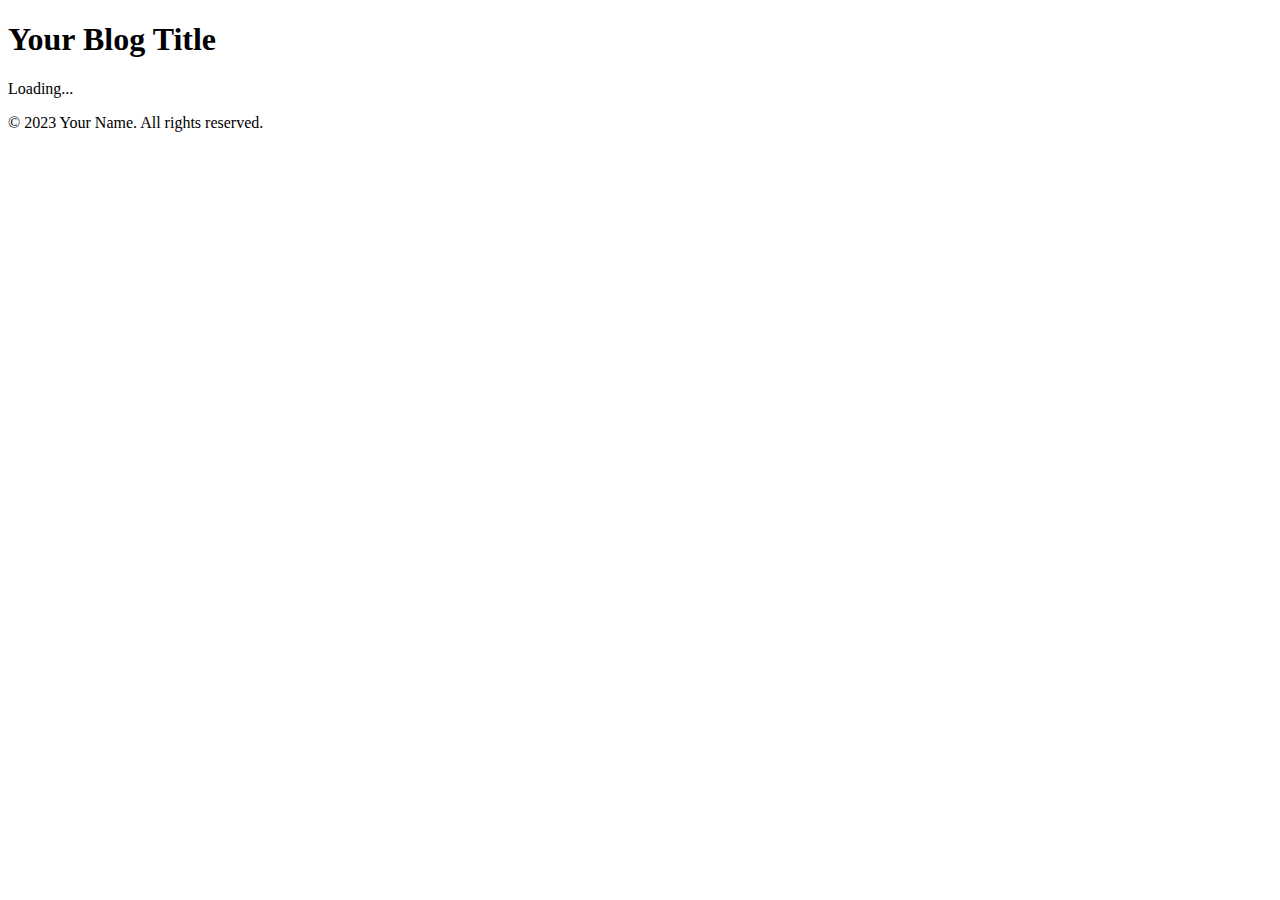
==== blog/index.html @ 4099c4b0 "Add files via upload" ====
<!DOCTYPE html>
<html>
<head>
  <title>Your Blog Title</title>
  <link rel="stylesheet" type="text/css" href="styles.css">
</head>
<body>
  <header>
    <h1>Your Blog Title</h1>
    <nav id="navPosts"></nav>
  </header>

  <main id="content">
    Loading...
  </main>

  <footer>
    <p>&copy; 2023 Your Name. All rights reserved.</p>
  </footer>

  <script src="https://code.jquery.com/jquery-3.6.0.min.js"></script>
  <script src="script.js"></script>
</body>
</html>
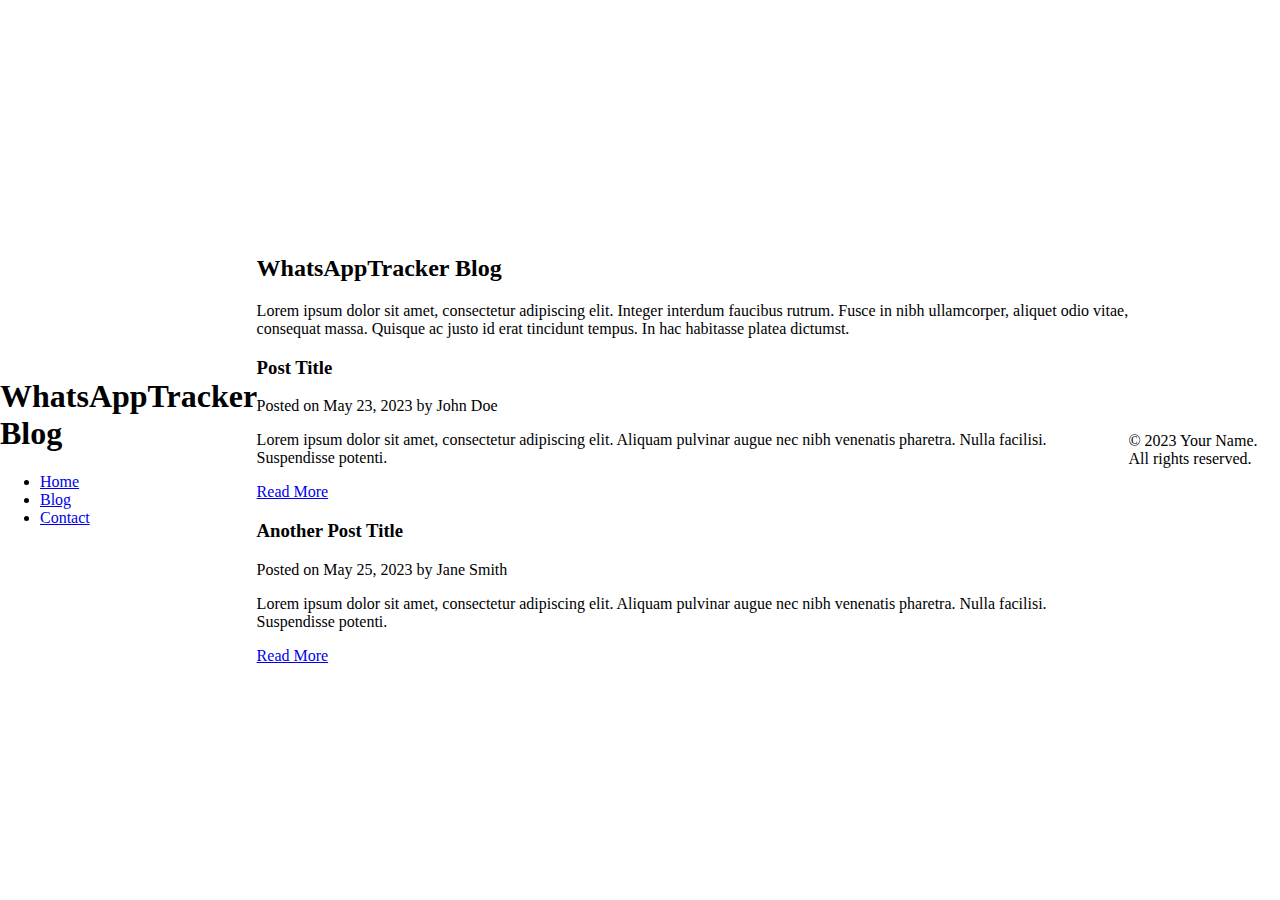
==== commit 2b7dd77c: "Update index.html" ====
--- a/blog/index.html
+++ b/blog/index.html
@@ -1,24 +1,49 @@
 <!DOCTYPE html>
 <html>
 <head>
-  <title>Your Blog Title</title>
-  <link rel="stylesheet" type="text/css" href="styles.css">
+  <meta charset="UTF-8">
+  <meta name="viewport" content="width=device-width, initial-scale=1.0">
+  <title>WhatsAppTracker Blog</title>
+  <link rel="stylesheet" type="text/css" href="style.css">
 </head>
 <body>
   <header>
-    <h1>Your Blog Title</h1>
-    <nav id="navPosts"></nav>
+    <h1>WhatsAppTracker Blog</h1>
+    <nav>
+      <ul>
+        <li><a href="http://whatsapptracker.com">Home</a></li>
+        <li><a href="http://whatsapptracker.com/blog">Blog</a></li>
+        <li><a href="http://whatsapptracker.com/contact.html">Contact</a></li>
+      </ul>
+    </nav>
   </header>
 
-  <main id="content">
-    Loading...
+  <main>
+    <div class="container">
+      <h2>WhatsAppTracker Blog</h2>
+      <p class="intro">Lorem ipsum dolor sit amet, consectetur adipiscing elit. Integer interdum faucibus rutrum. Fusce in nibh ullamcorper, aliquet odio vitae, consequat massa. Quisque ac justo id erat tincidunt tempus. In hac habitasse platea dictumst.</p>
+
+      <div class="post">
+        <h3>Post Title</h3>
+        <p class="meta">Posted on <span class="date">May 23, 2023</span> by <span class="author">John Doe</span></p>
+        <p>Lorem ipsum dolor sit amet, consectetur adipiscing elit. Aliquam pulvinar augue nec nibh venenatis pharetra. Nulla facilisi. Suspendisse potenti.</p>
+        <a href="post1.html" class="read-more">Read More</a>
+      </div>
+
+      <div class="post">
+        <h3>Another Post Title</h3>
+        <p class="meta">Posted on <span class="date">May 25, 2023</span> by <span class="author">Jane Smith</span></p>
+        <p>Lorem ipsum dolor sit amet, consectetur adipiscing elit. Aliquam pulvinar augue nec nibh venenatis pharetra. Nulla facilisi. Suspendisse potenti.</p>
+        <a href="post2.html" class="read-more">Read More</a>
+      </div>
+
+      <!-- Add more posts as needed -->
+
+    </div>
   </main>
 
   <footer>
     <p>&copy; 2023 Your Name. All rights reserved.</p>
   </footer>
-
-  <script src="https://code.jquery.com/jquery-3.6.0.min.js"></script>
-  <script src="script.js"></script>
 </body>
-</html>+</html>
--- a/blog/style.css
+++ b/blog/style.css
@@ -0,0 +1,19 @@
+/* Center the content */
+body {
+  display: flex;
+  justify-content: center;
+  align-items: center;
+  height: 100vh;
+  margin: 0;
+}
+
+/* Add styles to the content */
+.main-content {
+  max-width: 600px;
+  padding: 20px;
+  background-color: #f1f1f1;
+  border-radius: 5px;
+  box-shadow: 0 2px 5px rgba(0, 0, 0, 0.1);
+}
+
+/* Add additional styles as needed */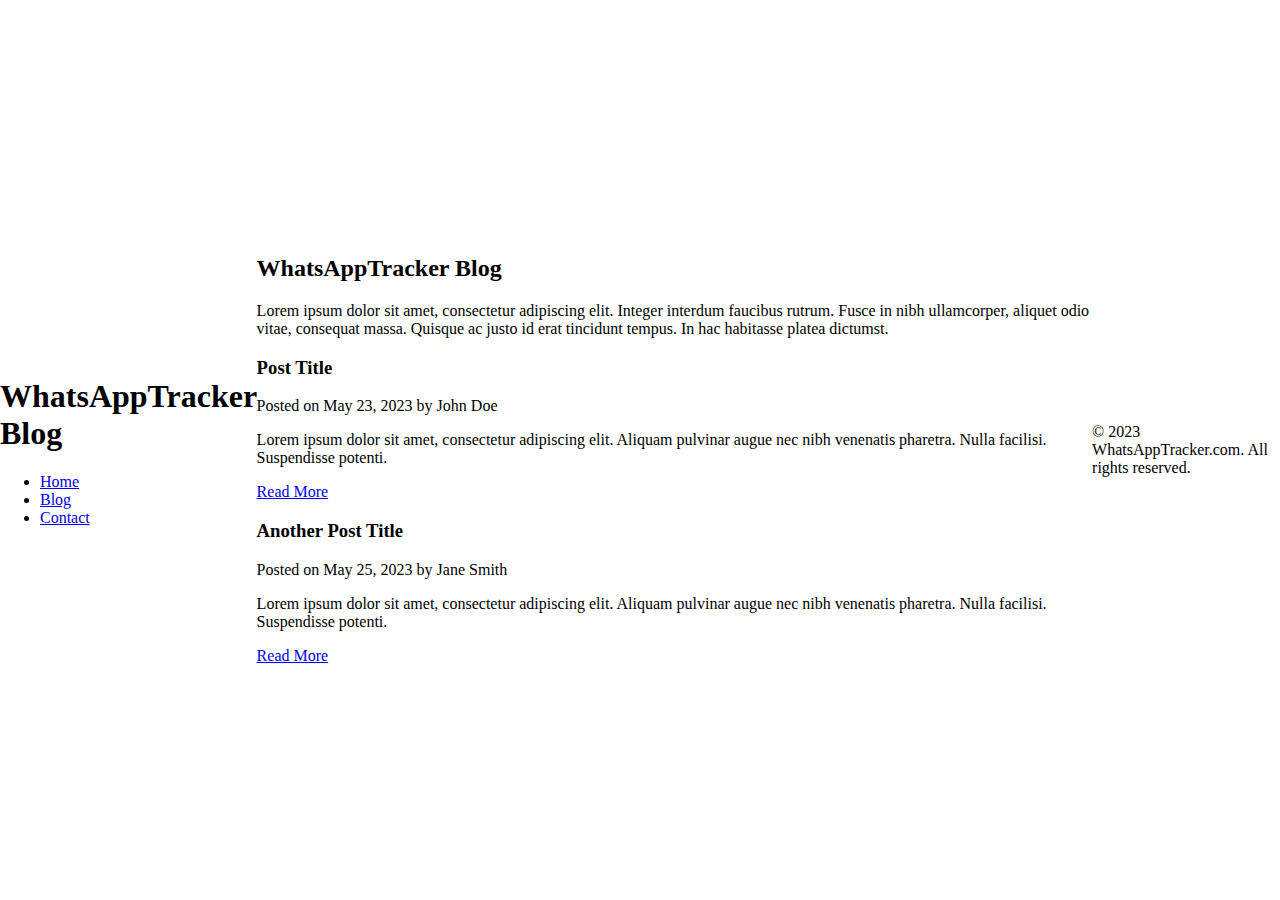
==== commit 70a688f6: "Update index.html" ====
--- a/blog/index.html
+++ b/blog/index.html
@@ -43,7 +43,7 @@
   </main>
 
   <footer>
-    <p>&copy; 2023 Your Name. All rights reserved.</p>
+    <p>&copy; 2023 WhatsAppTracker.com. All rights reserved.</p>
   </footer>
 </body>
 </html>
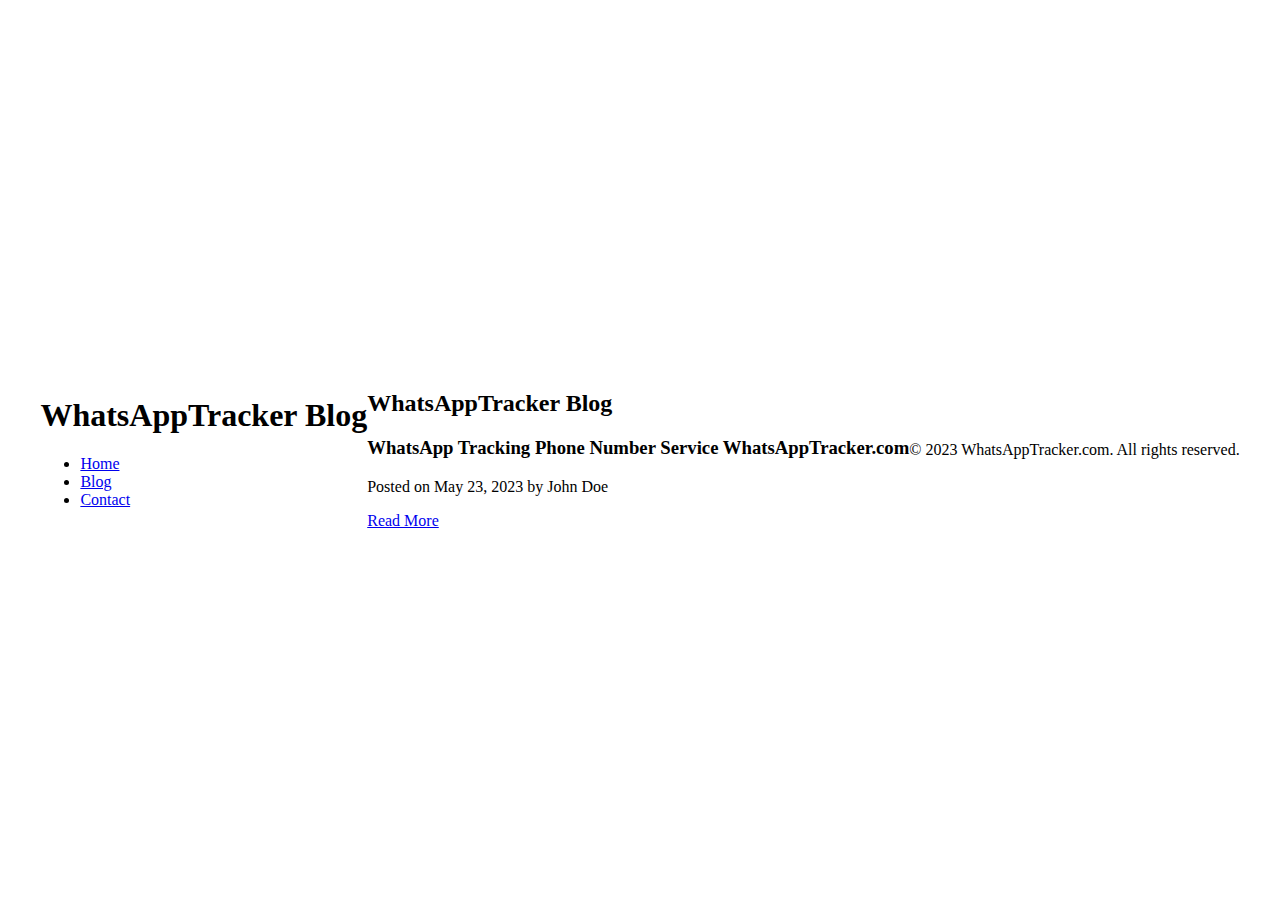
==== commit c961d4de: "Update index.html" ====
--- a/blog/index.html
+++ b/blog/index.html
@@ -21,20 +21,11 @@
   <main>
     <div class="container">
       <h2>WhatsAppTracker Blog</h2>
-      <p class="intro">Lorem ipsum dolor sit amet, consectetur adipiscing elit. Integer interdum faucibus rutrum. Fusce in nibh ullamcorper, aliquet odio vitae, consequat massa. Quisque ac justo id erat tincidunt tempus. In hac habitasse platea dictumst.</p>
-
+      
       <div class="post">
-        <h3>Post Title</h3>
+        <h3>WhatsApp Tracking Phone Number Service WhatsAppTracker.com</h3>
         <p class="meta">Posted on <span class="date">May 23, 2023</span> by <span class="author">John Doe</span></p>
-        <p>Lorem ipsum dolor sit amet, consectetur adipiscing elit. Aliquam pulvinar augue nec nibh venenatis pharetra. Nulla facilisi. Suspendisse potenti.</p>
-        <a href="post1.html" class="read-more">Read More</a>
-      </div>
-
-      <div class="post">
-        <h3>Another Post Title</h3>
-        <p class="meta">Posted on <span class="date">May 25, 2023</span> by <span class="author">Jane Smith</span></p>
-        <p>Lorem ipsum dolor sit amet, consectetur adipiscing elit. Aliquam pulvinar augue nec nibh venenatis pharetra. Nulla facilisi. Suspendisse potenti.</p>
-        <a href="post2.html" class="read-more">Read More</a>
+        <a href="Track WhatsApp Phone number.html" class="read-more">Read More</a>
       </div>
 
       <!-- Add more posts as needed -->
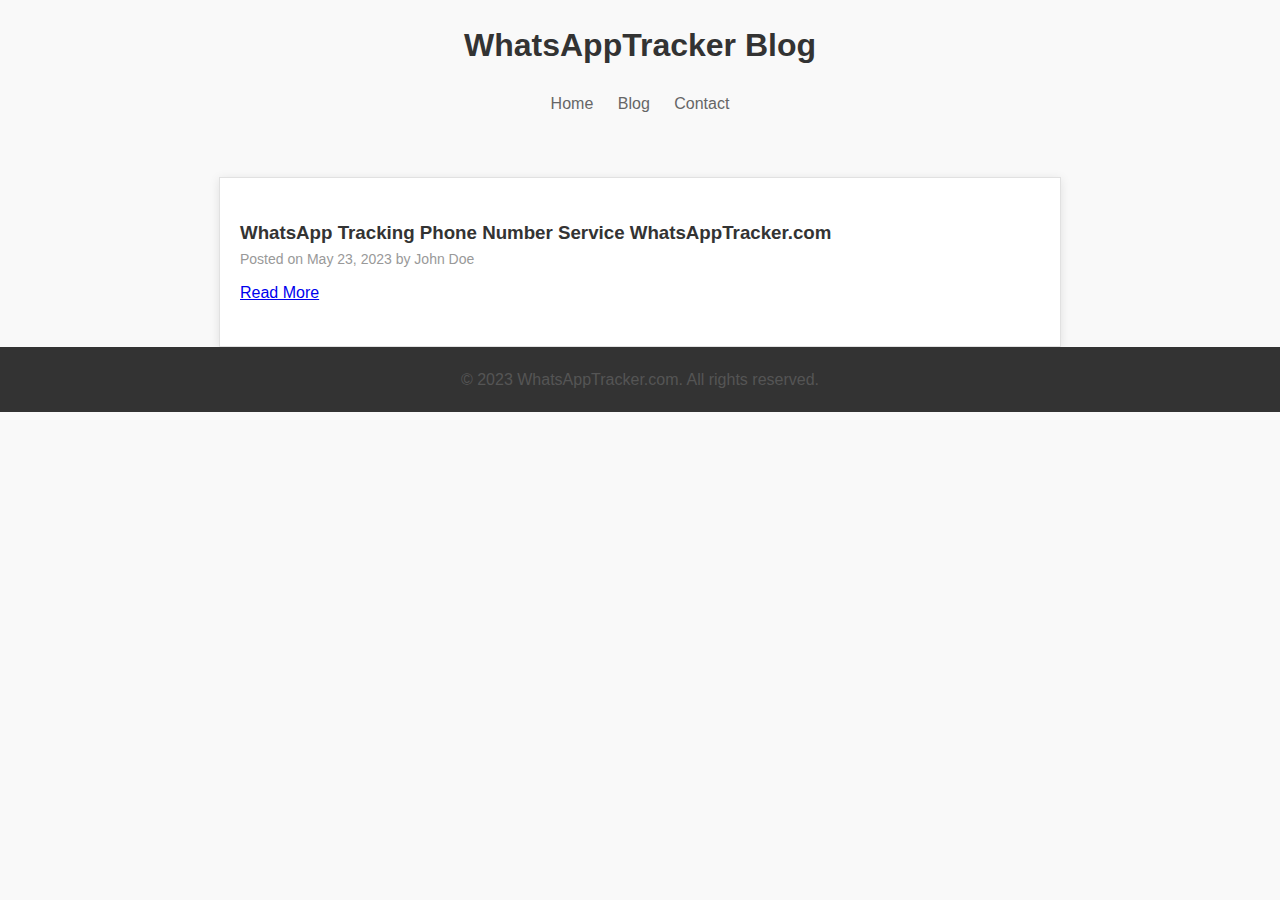
==== commit aec5a0bb: "Update index.html" ====
--- a/blog/index.html
+++ b/blog/index.html
@@ -20,8 +20,6 @@
 
   <main>
     <div class="container">
-      <h2>WhatsAppTracker Blog</h2>
-      
       <div class="post">
         <h3>WhatsApp Tracking Phone Number Service WhatsAppTracker.com</h3>
         <p class="meta">Posted on <span class="date">May 23, 2023</span> by <span class="author">John Doe</span></p>
--- a/blog/style.css
+++ b/blog/style.css
@@ -1,19 +1,123 @@
-/* Center the content */
+/* Reset default styles */
+body,
+h1,
+h2,
+h3,
+p,
+ul,
+li {
+  margin: 0;
+  padding: 0;
+}
+
 body {
-  display: flex;
-  justify-content: center;
-  align-items: center;
-  height: 100vh;
+  font-family: "Segoe UI", Arial, sans-serif;
+  line-height: 1.6;
+  background-color: #f9f9f9;
+  color: #333;
+}
+
+.container {
+  max-width: 800px;
+  margin: 0 auto;
+  padding: 40px 20px;
+  background-color: #fff;
+  border: 1px solid #e1e1e1;
+  box-shadow: 0 2px 10px rgba(0, 0, 0, 0.1);
+}
+
+header {
+  text-align: center;
+  padding: 20px 0;
+}
+
+h1 {
+  font-size: 32px;
+  font-weight: bold;
+  margin-bottom: 10px;
+  color: #333;
+}
+
+nav ul {
+  list-style-type: none;
+  text-align: center;
+  margin-top: 20px;
+}
+
+nav ul li {
+  display: inline-block;
+  margin: 0 10px;
+}
+
+nav ul li a {
+  text-decoration: none;
+  color: #666;
+  font-size: 16px;
+  transition: color 0.3s ease;
+}
+
+nav ul li a:hover {
+  color: #333;
+}
+
+main {
+  margin-top: 40px;
+}
+
+article {
+  margin-bottom: 40px;
+  border-bottom: 1px solid #e1e1e1;
+  padding-bottom: 20px;
+}
+
+h2 {
+  font-size: 24px;
+  font-weight: bold;
+  margin-bottom: 10px;
+  color: #333;
+}
+
+.meta {
+  color: #999;
+  font-size: 14px;
+  margin-bottom: 10px;
+}
+
+.post-image {
+  max-width: 100%;
+  height: auto;
+  margin-bottom: 20px;
+}
+
+p {
+  margin-bottom: 10px;
+  color: #555;
+}
+
+blockquote {
+  margin: 20px 0;
+  padding: 10px 20px;
+  background-color: #f5f5f5;
+  border-left: 4px solid #333;
+  color: #777;
+}
+
+blockquote p {
+  margin-bottom: 10px;
+}
+
+blockquote footer {
+  font-style: italic;
+  color: #666;
+}
+
+footer {
+  text-align: center;
+  padding: 20px 0;
+  background-color: #333;
+  color: #fff;
+}
+
+footer p {
   margin: 0;
 }
-
-/* Add styles to the content */
-.main-content {
-  max-width: 600px;
-  padding: 20px;
-  background-color: #f1f1f1;
-  border-radius: 5px;
-  box-shadow: 0 2px 5px rgba(0, 0, 0, 0.1);
-}
-
-/* Add additional styles as needed */